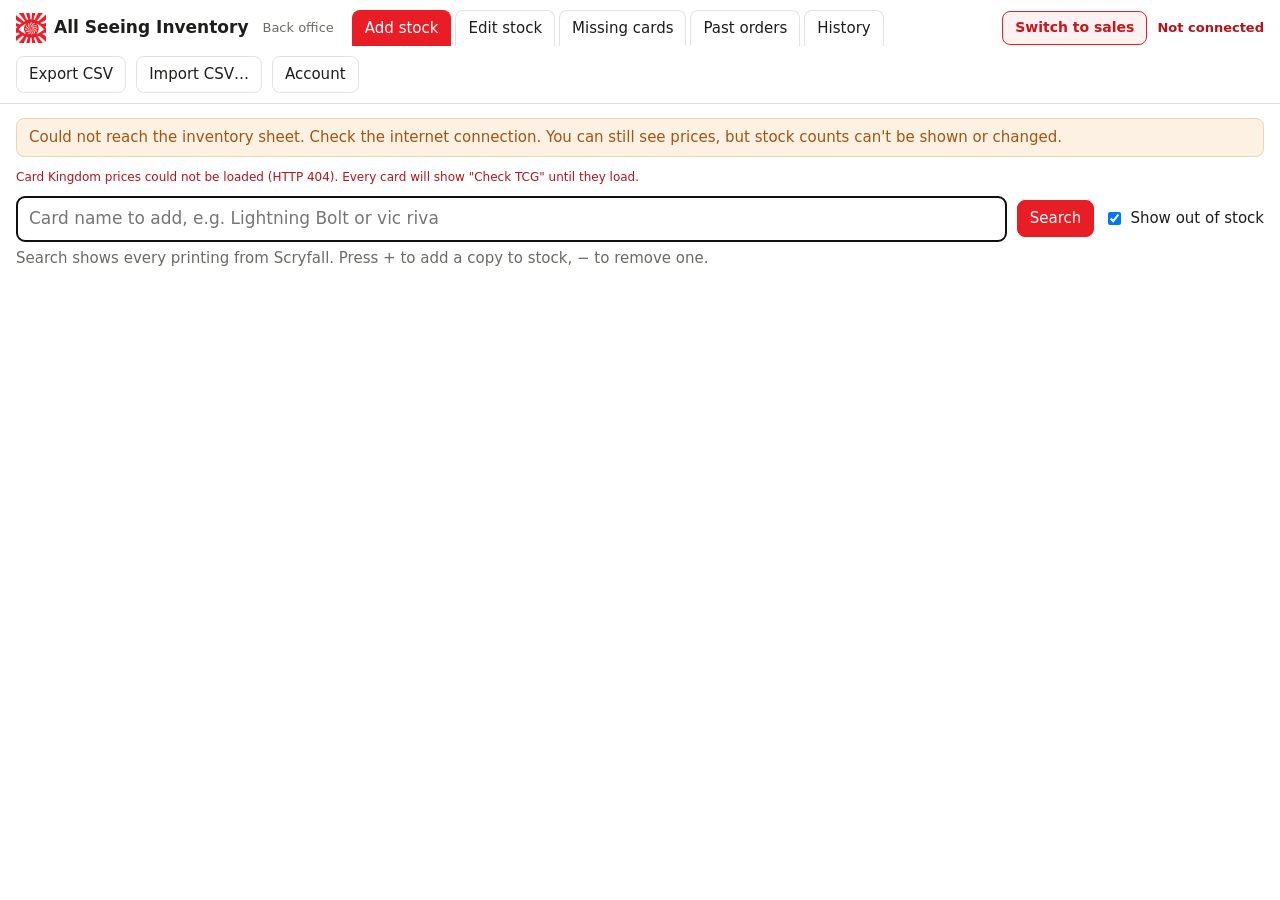
==== site/admin.html @ d8b7362a "Add files via upload" ====
<!DOCTYPE html>
<html lang="en">
<head>
<meta charset="utf-8">
<meta name="viewport" content="width=device-width, initial-scale=1">
<title>Back Office · All Seeing Inventory</title>
<meta name="robots" content="noindex">
<link rel="icon" href="logo.png">
<link rel="manifest" href="manifest.webmanifest">
<link rel="apple-touch-icon" href="icon-192.png">
<meta name="theme-color" content="#ffffff">
<link rel="stylesheet" href="app.css?v=20">
</head>
<body data-mode="admin">
<header>
  <div class="row">
    <h1 class="brand"><img src="logo.png" alt="">All Seeing Inventory <small>Back office</small></h1>
    <div class="tabs row" style="gap:4px">
      <button data-tab="add" class="on">Add stock</button>
      <button data-tab="stock">Edit stock</button>
      <button data-tab="missing">Missing cards</button>
      <button data-tab="orders">Past orders</button>
      <button data-tab="history">History</button>
    </div>
    <span class="spacer"></span>
    <a class="btn switch" href="./">Switch to sales</a>
    <span class="status" id="sync"></span>
    <button id="export" title="Download the whole inventory as a CSV backup">Export CSV</button>
    <label class="btn" title="Set each listed card's quantity to the file's value">Import CSV…<input type="file" id="importfile" accept=".csv,text/csv" hidden></label>
  </div>
</header>

<main>
  <div id="banner"></div>
  <p class="hint" id="cksummary" style="margin:0 0 10px">Loading Card Kingdom prices…</p>

  <section id="v-add">
    <div class="row">
      <input type="search" id="aq" class="big" placeholder="Card name to add, e.g. Lightning Bolt or vic riva" autocomplete="off" autofocus>
      <button id="go" class="primary">Search</button>
      <label class="chk"><input type="checkbox" id="oos" checked> Show out of stock</label>
    </div>
    <p class="note" id="searchnote">Search shows every printing from Scryfall. Press + to add a copy to stock, − to remove one.</p>
    <div class="grid" id="agrid"></div>
  </section>

  <section id="v-stock" hidden>
    <div class="row">
      <input type="search" id="sq" class="big" placeholder="Filter what's in stock, e.g. vic riva" autocomplete="off">
      <span class="muted" id="stockcount"></span>
    </div>
    <p class="note" id="stocknote"></p>
    <div class="grid" id="stockgrid"></div>
  </section>

  <section id="v-missing" hidden>
    <div class="row">
      <input type="search" id="mq" class="big" placeholder="Add a card we're missing, e.g. Lightning Bolt" autocomplete="off">
      <button id="madd" class="primary">Add to missing</button>
      <input type="search" id="mf" placeholder="Filter the list" autocomplete="off" aria-label="Filter missing cards">
    </div>
    <p class="note" id="missnote">Loading…</p>
    <div class="grid" id="missgrid"></div>
  </section>


  <section id="v-orders" hidden>
    <div class="eform">
      <label>From<input type="date" id="ofrom"></label>
      <label>To<input type="date" id="oto"></label>
      <label>Customer, staff or order #<input type="search" id="oq" placeholder="e.g. Jane, #12" size="18"></label>
      <label>Total at least $<input type="text" id="omin" inputmode="decimal" placeholder="any" size="6"></label>
      <label>Total at most $<input type="text" id="omax" inputmode="decimal" placeholder="any" size="6"></label>
      <label class="chk"><input type="checkbox" id="oshowrev" checked> Show reversed</label>
      <button id="ogo" class="primary">Search</button>
    </div>
    <div class="row" style="gap:6px;margin:-2px 0 8px">
      <span class="muted">Quick:</span>
      <button data-range="today">Today</button><button data-range="yesterday">Yesterday</button><button data-range="7">Last 7 days</button><button data-range="30">Last 30 days</button><button data-range="all">All time</button>
    </div>
    <p class="note" id="onote"></p>
    <div class="salesum" id="osum"></div>
    <div class="salelist" id="olist"></div>
  </section>

  <section id="v-history" hidden>
    <p class="note">Most recent 300 changes by anyone, newest first.</p>
    <div id="hist"></div>
  </section>
</main>
<div id="toast"></div>

<script src="config.js"></script>
<script src="boxes.js?v=17"></script>
<script src="app.js?v=21"></script>
<script src="account.js?v=18"></script>
<script>if ("serviceWorker" in navigator) navigator.serviceWorker.register("sw.js").catch(function () {});</script>
</body>
</html>
---- site/app.css ----
:root{
  /* white and red sampled from the All Seeing logo */
  --bg:#ffffff; --panel:#ffffff; --ink:#1d1d1b; --muted:#6b6a64; --line:#e4e2dc;
  --accent:#e91d25; --accent-dark:#c8141b; --accent-ink:#ffffff; --accent-soft:#fef1f1;
  --warn:#a4540f; --warn-bg:#fdf1e3; --bad:#b3141b;
}
/* every tile in a row is the same height; stock line and buttons sit at the bottom so they line up */
.tile .info{flex:1}
.tile .ctrls{margin-top:auto;display:flex;flex-direction:column;gap:6px}
.receipt .rorder{font-size:18px;font-weight:700}
.receipt .rorder .muted{font-size:13px;font-weight:500}
.instock-now{color:#1a7f37;font-weight:650;font-size:13px}
.tile:has(.instock-now){border-color:#1a7f37}
h1.brand{display:flex;align-items:center;gap:8px}
h1.brand img{width:30px;height:30px;display:block}
button.primary:hover:not(:disabled){background:var(--accent-dark);border-color:var(--accent-dark)}
*{box-sizing:border-box}
body{margin:0;background:var(--bg);color:var(--ink);font:15px/1.4 system-ui,-apple-system,"Segoe UI",Roboto,sans-serif}
header{position:sticky;top:0;z-index:5;background:var(--panel);border-bottom:1px solid var(--line);padding:10px 16px}
.row{display:flex;gap:10px;align-items:center;flex-wrap:wrap}
h1{font-size:17px;margin:0 8px 0 0}
.spacer{flex:1}
input[type=text],input[type=search]{font:inherit;padding:8px 10px;border:1px solid var(--line);border-radius:8px;background:#fff;min-width:0}
input.big{flex:1;min-width:220px;font-size:17px;padding:10px 12px}
button,.btn{font:inherit;border:1px solid var(--line);background:#fff;border-radius:8px;padding:7px 12px;cursor:pointer;color:var(--ink)}
button:hover,.btn:hover{border-color:#bdbab0}
button.primary{background:var(--accent);color:var(--accent-ink);border-color:var(--accent)}
.tabs button{border-radius:8px 8px 0 0;border-bottom:none}
.tabs button.on{background:var(--accent);color:#fff;border-color:var(--accent)}
label.chk{display:flex;gap:6px;align-items:center;user-select:none;cursor:pointer}
main{padding:14px 16px 60px;max-width:1500px;margin:0 auto}
.note{color:var(--muted);margin:6px 0 12px}
.banner{background:var(--warn-bg);color:var(--warn);border:1px solid #f0d3ae;border-radius:8px;padding:8px 12px;margin:0 0 12px}
.grid{display:grid;grid-template-columns:repeat(auto-fill,minmax(200px,1fr));gap:14px}
.tile{background:var(--panel);border:1px solid var(--line);border-radius:12px;overflow:hidden;display:flex;flex-direction:column}
.tile.oos{opacity:.6}
.imgwrap{position:relative;background:#ddd;aspect-ratio:488/680}
.imgwrap img{width:100%;height:100%;display:block;object-fit:cover}
.badge{position:absolute;top:8px;left:8px;font-size:12px;font-weight:600;padding:2px 8px;border-radius:99px;color:#fff;background:linear-gradient(135deg,#7b5cff,#17b3d4,#f2a93b)}
.badge.etched{background:#5b4a2e}
.info{padding:10px;display:flex;flex-direction:column;gap:6px}
.name{font-weight:600}
.sub{color:var(--muted);font-size:13px}
.price{display:flex;flex-direction:column;gap:4px}
.amt{font-size:22px;font-weight:650;letter-spacing:-.01em}
.amt a{color:inherit;text-decoration:none}
.amt a:hover{text-decoration:underline}
.tcg a{color:var(--warn);font-weight:600}
.hint{font-size:12px;color:var(--muted)}
.conds{display:flex;gap:4px}
.conds button{padding:2px 8px;font-size:12px;border-radius:6px}
.conds button.on{background:var(--ink);color:#fff;border-color:var(--ink)}
.qty{display:flex;align-items:center;gap:10px;margin-top:2px}
.qty .n{min-width:28px;text-align:center;font-weight:650;font-size:17px}
.qty button{width:34px;height:34px;padding:0;font-size:18px;line-height:1}
.oostag{font-size:12px;color:var(--bad);font-weight:600}
table{border-collapse:collapse;width:100%;background:var(--panel);border:1px solid var(--line);border-radius:8px;overflow:hidden}
th,td{text-align:left;padding:6px 10px;border-bottom:1px solid var(--line);font-size:14px}
th{background:var(--accent-soft)}
#toast{position:fixed;left:50%;bottom:22px;transform:translateX(-50%);background:var(--ink);color:#fff;padding:9px 16px;border-radius:99px;opacity:0;pointer-events:none;transition:opacity .2s;z-index:20;max-width:90vw}
#toast.show{opacity:1}
.status{font-size:13px;color:var(--muted)}
.status.bad{color:var(--bad);font-weight:600}
.tile.busy .qty .n{opacity:.5}
details.ck{margin:0 0 12px;background:var(--panel);border:1px solid var(--line);border-radius:8px;padding:8px 12px}
details.ck summary{cursor:pointer}
details.ck .row{margin-top:8px}
.muted{color:var(--muted)}
.err{color:var(--bad)}
/* cart */
.searchwrap{display:grid;grid-template-columns:minmax(0,1fr) 370px;gap:16px;align-items:start}
@media (max-width:900px){.searchwrap{grid-template-columns:1fr}}
aside.cart{position:sticky;top:66px;background:var(--panel);border:1px solid var(--line);border-radius:12px;padding:12px 14px;max-height:calc(100vh - 80px);overflow:auto}
@media (max-width:900px){aside.cart{position:static;max-height:none}}
.cart h2{font-size:17px;margin:0 0 6px;display:flex;justify-content:space-between;align-items:center}
.cart h2 button{font-size:12px;padding:3px 8px}
.cline{padding:8px 0;border-bottom:1px solid var(--line);display:flex;flex-direction:column;gap:4px}
.cline .top{display:flex;justify-content:space-between;gap:8px}
.cline .ctl{display:flex;gap:6px;align-items:center;flex-wrap:wrap}
.cline .ctl button{width:28px;height:28px;padding:0;line-height:1}
.cline .ctl .n{min-width:20px;text-align:center;font-weight:650}
.cline input.pr{width:78px;text-align:right;padding:4px 6px}
.cline .lt{margin-left:auto;font-weight:650}
.cline .warn{color:var(--bad);font-size:12px;font-weight:600}
.cline .rm{border:none;background:none;color:var(--muted);font-size:18px;padding:0 4px;width:auto;height:auto}
.total{display:flex;justify-content:space-between;align-items:baseline;font-size:22px;font-weight:700;margin:10px 0 8px}
button.sell{width:100%;font-size:17px;padding:12px;font-weight:650}
button:disabled{opacity:.5;cursor:default}
.receipt{margin-top:16px;border:2px solid var(--accent);border-radius:10px;padding:10px 12px;background:var(--accent-soft)}
.receipt .rhead{font-size:13px;color:var(--muted)}
.receipt .rtotal{font-size:30px;font-weight:750;color:var(--accent);margin:2px 0 6px}
.receipt ul{margin:0;padding:0 0 0 0;list-style:none;font-size:14px}
.receipt li{display:flex;justify-content:space-between;gap:8px;padding:2px 0}
.receipt .short{color:var(--bad);font-size:12px}
details.sales{margin-top:12px}
details.sales summary{cursor:pointer;color:var(--muted)}
details.sale{border-top:1px solid var(--line);padding:6px 0}
details.sale summary{display:flex;justify-content:space-between;color:var(--ink)}
.stockline{font-size:13px;color:var(--muted)}
.incart{color:var(--accent);font-weight:600}
button.addcart{width:100%;font-weight:600;margin-top:2px}
/* sales tab + back office */
.salesum{display:flex;gap:18px;align-items:baseline;flex-wrap:wrap;margin:0 0 12px}
.salesum b{font-size:22px}
.salelist{display:grid;grid-template-columns:repeat(auto-fill,minmax(320px,1fr));gap:12px}
.salelist .receipt{margin-top:0;border-width:1px;background:var(--panel)}
.receipt .more{margin-top:8px;font-size:13px}
.receipt .more a{color:var(--accent);cursor:pointer;text-decoration:underline}
h1 small{font-weight:500;color:var(--muted);font-size:13px;margin-left:6px}
a.back{color:var(--accent);font-size:14px}
.qty.cartstep{gap:8px}
/* email orders (back office) */
.eform{display:flex;flex-wrap:wrap;gap:10px 16px;align-items:flex-end;margin-bottom:10px}
.eform label:not(.chk){display:flex;flex-direction:column;gap:3px;font-size:12px;color:var(--muted)}
.eform label.grow{flex:1;min-width:200px}
.eform label.chk{padding-bottom:8px}
#elist{display:block;width:100%;box-sizing:border-box;font:inherit;padding:8px 10px;border:1px solid var(--line);border-radius:8px;resize:vertical}
.legend{display:flex;flex-wrap:wrap;gap:6px 16px;align-items:center;font-size:13px;margin:4px 0 8px}
.legend .sw{display:inline-block;width:14px;height:14px;border-radius:3px;vertical-align:-2px;margin-right:5px;border:1px solid rgba(0,0,0,.15)}
.sw.orange{background:#ffd9a8}.sw.red{background:#f9c9c9}.sw.blue{background:#c9deff}
.etabwrap{overflow-x:auto}
.etab td{vertical-align:middle}
.etab tr.orange td{background:#ffe9cc}
.etab tr.red td{background:#fbdcdc}
.etab tr.blue td{background:#e1ecff}
.etab tr.blue .flag{color:#1b4fb0}
.etab .ename{font-weight:600}
.etab input.eq{width:44px;text-align:center}
.etab input.ep{width:64px}
.etab input.en{width:180px}
.etab select{font:inherit;padding:5px 6px;border:1px solid var(--line);border-radius:7px;max-width:340px;background:#fff}
.etab .flag{font-size:12px;font-weight:600}
.etab tr.orange .flag{color:#a85300}
.etab tr.red .flag{color:var(--bad)}
.etab .tot{text-align:right;white-space:nowrap}
.etab .erm{border:none;background:none;color:var(--muted);font-size:18px;padding:0 4px}
.efoot{display:flex;flex-wrap:wrap;gap:10px 18px;align-items:center;justify-content:flex-end;margin:12px 0 30px}
.efoot .big{font-size:22px;font-weight:750}
.modal{position:fixed;inset:0;z-index:50;background:rgba(0,0,0,.4);display:flex;align-items:center;justify-content:center;padding:16px}
.modal[hidden]{display:none}
.modal .box{background:var(--panel);border-radius:12px;padding:18px 20px;max-width:420px;width:100%;box-shadow:0 10px 30px rgba(0,0,0,.3)}
.modal .box h2{margin:0 0 6px;font-size:20px}
.modal .box .row{justify-content:flex-end;margin-top:14px}
/* past orders (back office) */
.eform input[type=date]{font:inherit;padding:7px 8px;border:1px solid var(--line);border-radius:8px;background:#fff}
.ord{border:1px solid var(--line);border-radius:10px;background:var(--panel);margin:0 0 8px}
.ord.rev{opacity:.65;background:#f6f5f2}
.ord summary{display:flex;flex-wrap:wrap;gap:4px 14px;align-items:center;padding:9px 12px;cursor:pointer;list-style:none}
.ord summary::-webkit-details-marker{display:none}
.ord .onum{font-weight:750;min-width:46px}
.ord .otot{font-weight:750;margin-left:auto;font-size:16px}
.ord .otag{font-size:12px;font-weight:650;border-radius:99px;padding:2px 8px;background:var(--accent-soft);color:var(--accent-dark)}
.ord .otag.email{background:#eef3ff;color:#2b4fb3}
.ord .otag.done{background:#ececec;color:#555}
.ord .obody{padding:2px 12px 10px;border-top:1px solid var(--line)}
.ord .obody ul{list-style:none;margin:8px 0;padding:0;font-size:14px}
.ord .obody li{display:flex;justify-content:space-between;gap:10px;padding:2px 0}
.ord .obody .row{justify-content:flex-end}
/* past orders as receipt cards (same look as the old Sales tab), on both screens */
.receipt .otag{font-size:12px;font-weight:650;border-radius:99px;padding:2px 8px;background:#fff;color:var(--accent-dark);border:1px solid var(--accent-soft);vertical-align:2px;margin-left:6px}
.receipt .otag.email{background:#eef3ff;color:#2b4fb3;border-color:#dfe7fb}
.receipt .rfoot{display:flex;justify-content:space-between;align-items:center;gap:8px;margin-top:10px;flex-wrap:wrap}
.receipt .rfoot button{font-size:13px;padding:5px 10px}
.receipt .rnoprice{font-size:15px;font-weight:500;color:var(--muted)}
.salelist .receipt.rev{background:#f6f5f2;opacity:.7}
.receipt .revtag{font-size:12px;font-weight:650;color:#555;background:#ececec;border-radius:99px;padding:2px 8px}
/* switch between the sales screen and the back office */
a.btn.switch{display:inline-flex;align-items:center;gap:6px;text-decoration:none;font-weight:650;color:var(--accent-dark);border-color:var(--accent);background:var(--accent-soft);font-size:14px;padding:6px 12px}
a.btn.switch:hover{background:var(--accent);color:#fff}
/* sales screen: ⋯ menu on each card */
.stockline{display:flex;align-items:center;justify-content:space-between;gap:6px}
.tmenu{padding:0 7px;line-height:20px;font-size:16px;font-weight:700;color:var(--muted);border-radius:7px;min-width:28px}
.tmenu:hover{border-color:var(--accent);color:var(--accent)}
#tilemenu{position:fixed;z-index:40;display:flex;flex-direction:column;min-width:200px;padding:4px;background:var(--panel);border:1px solid var(--line);border-radius:10px;box-shadow:0 8px 24px rgba(0,0,0,.18)}
#tilemenu button{border:none;text-align:left;padding:9px 12px;border-radius:7px;background:none}
#tilemenu button:hover:not(:disabled),#tilemenu button:focus-visible{background:var(--accent-soft);color:var(--accent-dark)}
#tilemenu button:disabled{opacity:.45;cursor:default}
/* green notices, bottom right */
#notices{position:fixed;right:16px;bottom:16px;z-index:60;display:flex;flex-direction:column;gap:8px;align-items:flex-end;pointer-events:none}
.notice{display:flex;align-items:center;gap:8px;max-width:min(360px,calc(100vw - 32px));padding:10px 14px;border-radius:10px;background:#1f8a3b;color:#fff;font-weight:600;font-size:14px;box-shadow:0 6px 18px rgba(0,0,0,.2);transform:translateX(calc(100% + 24px));opacity:0;transition:transform .3s ease,opacity .3s ease}
.notice.in{transform:none;opacity:1}
.notice .ck{display:inline-flex;align-items:center;justify-content:center;width:20px;height:20px;border-radius:50%;background:rgba(255,255,255,.22);font-size:13px}
@media (prefers-reduced-motion:reduce){.notice{transition:opacity .2s;transform:none}}

.boxtag{font-weight:700;color:#2a6b4d}
td.box{font-weight:700;white-space:nowrap;color:#2a6b4d}
.casetag{background:#b4410f;color:#fff;border-radius:4px;padding:0 6px;font-size:11px;font-weight:700;margin-left:6px;white-space:nowrap}
.casetag:empty{display:none}

.signin label{display:flex;flex-direction:column;gap:3px;margin:8px 0;font-size:13px;color:var(--muted,#6b6a64)}
.signin input{font:inherit;padding:8px 10px;border:1px solid #e4e2dc;border-radius:8px;color:#1d1d1b}
#signin{background:rgba(245,244,240,.98)}
.modal details summary{cursor:pointer}
.modal .box{max-height:92vh;overflow:auto}
/* customer emails (Gmail label "lists") */
.inbox{border:1px solid var(--line);border-radius:10px;margin-bottom:12px;overflow:hidden}
.ihead{display:flex;flex-wrap:wrap;gap:8px 12px;align-items:center;padding:8px 12px;background:var(--accent-soft)}
.irow{display:flex;flex-wrap:wrap;justify-content:space-between;gap:8px;align-items:center;padding:8px 12px;border-top:1px solid var(--line)}
.irow.cur{background:#fff8e6}
.irow .imain{flex:1;min-width:240px;font-size:13px;line-height:1.5}
.irow .iact{display:flex;gap:8px;align-items:center}
.chip{display:inline-block;font-size:12px;font-weight:650;padding:1px 8px;border-radius:99px}
.chip.ok{background:#dff3e4;color:#1a7f37}.chip.need{background:var(--warn-bg);color:var(--warn)}.chip.err{background:#f9c9c9;color:var(--bad)}
.inbox .note{margin:8px 12px}
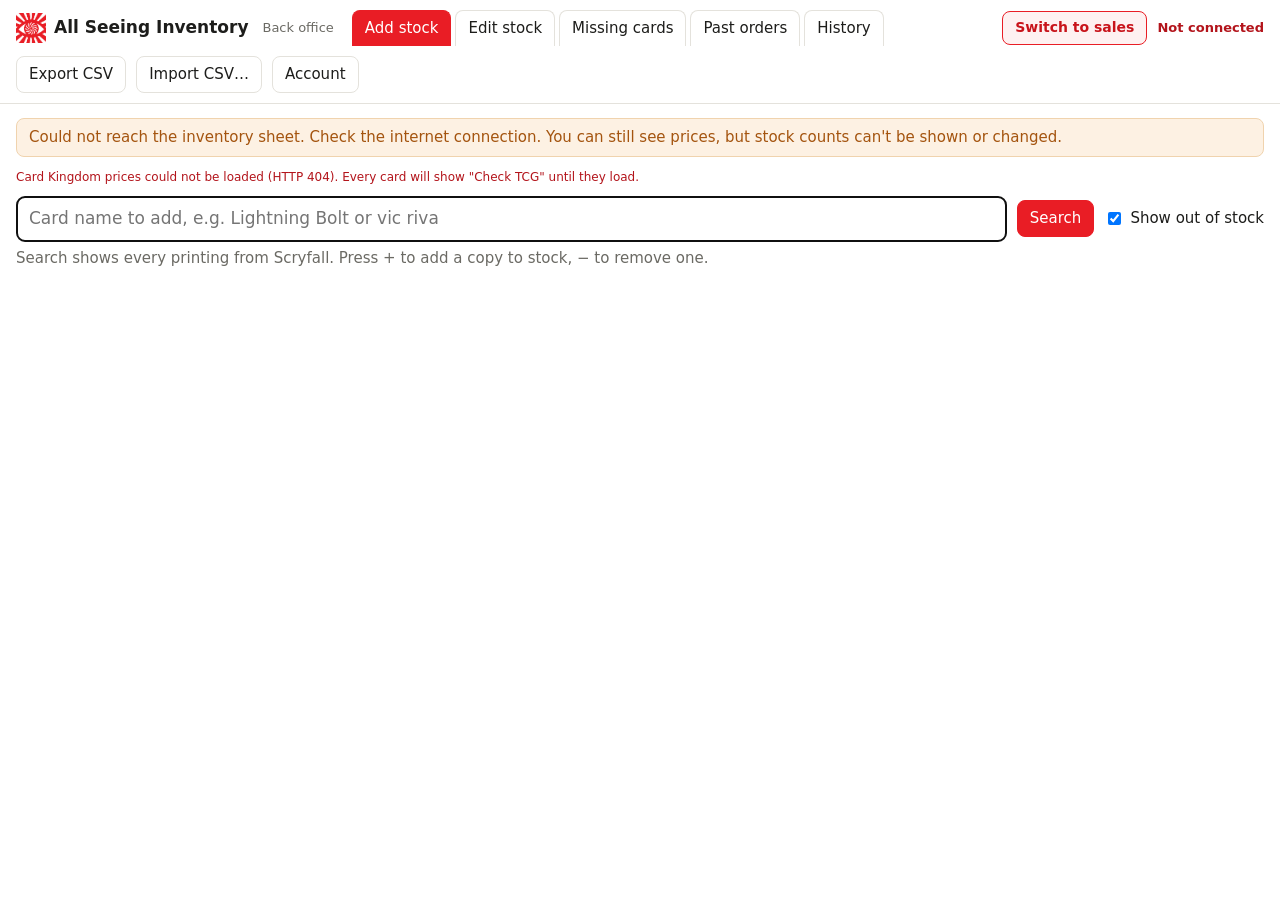
==== commit d240e656: "Add files via upload" ====
--- a/site/admin.html
+++ b/site/admin.html
@@ -92,7 +92,7 @@
 
 <script src="config.js"></script>
 <script src="boxes.js?v=17"></script>
-<script src="app.js?v=21"></script>
+<script src="app.js?v=22"></script>
 <script src="account.js?v=18"></script>
 <script>if ("serviceWorker" in navigator) navigator.serviceWorker.register("sw.js").catch(function () {});</script>
 </body>
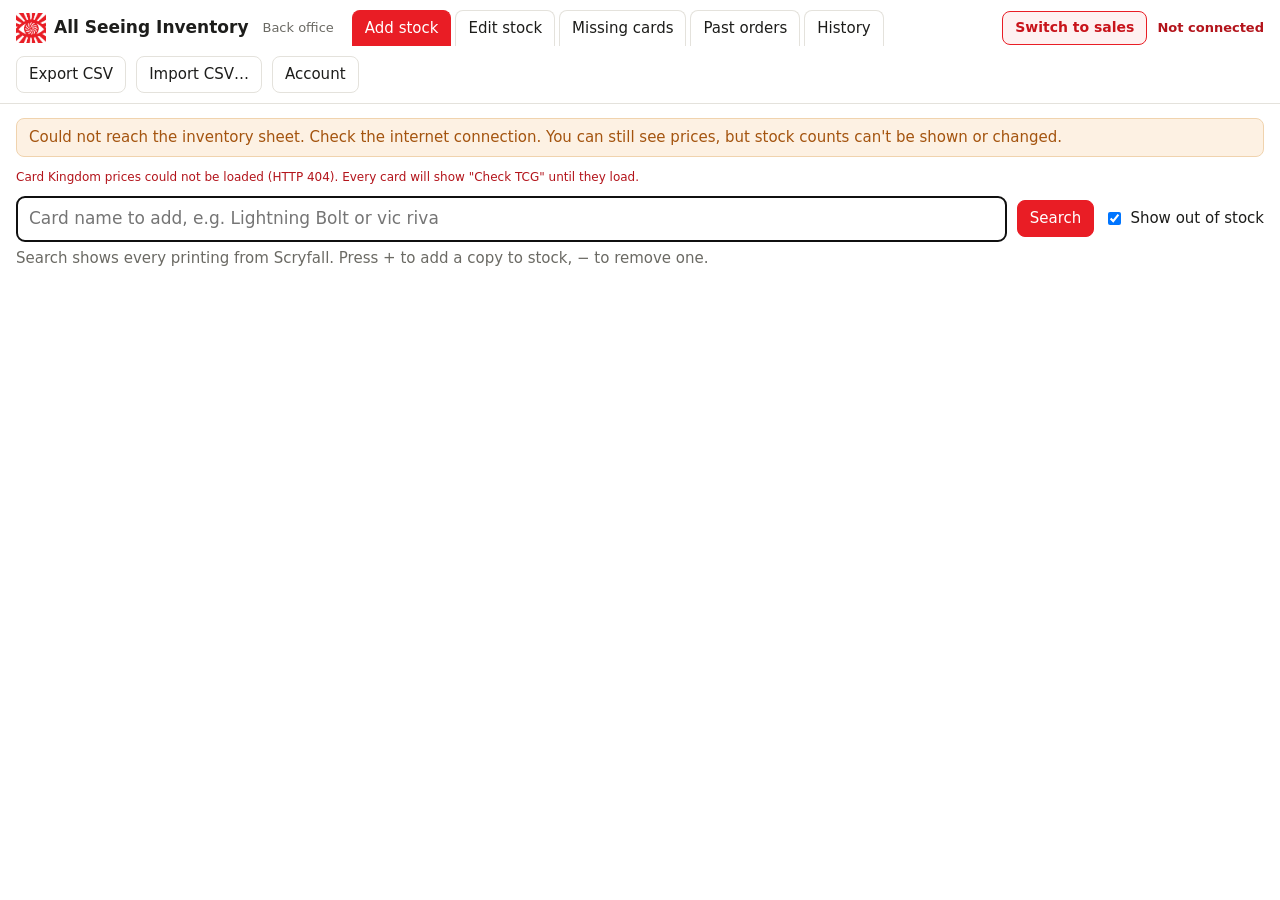
==== commit 84f6150e: "Add files via upload" ====
--- a/site/admin.html
+++ b/site/admin.html
@@ -92,7 +92,7 @@
 
 <script src="config.js"></script>
 <script src="boxes.js?v=17"></script>
-<script src="app.js?v=22"></script>
+<script src="app.js?v=23"></script>
 <script src="account.js?v=18"></script>
 <script>if ("serviceWorker" in navigator) navigator.serviceWorker.register("sw.js").catch(function () {});</script>
 </body>
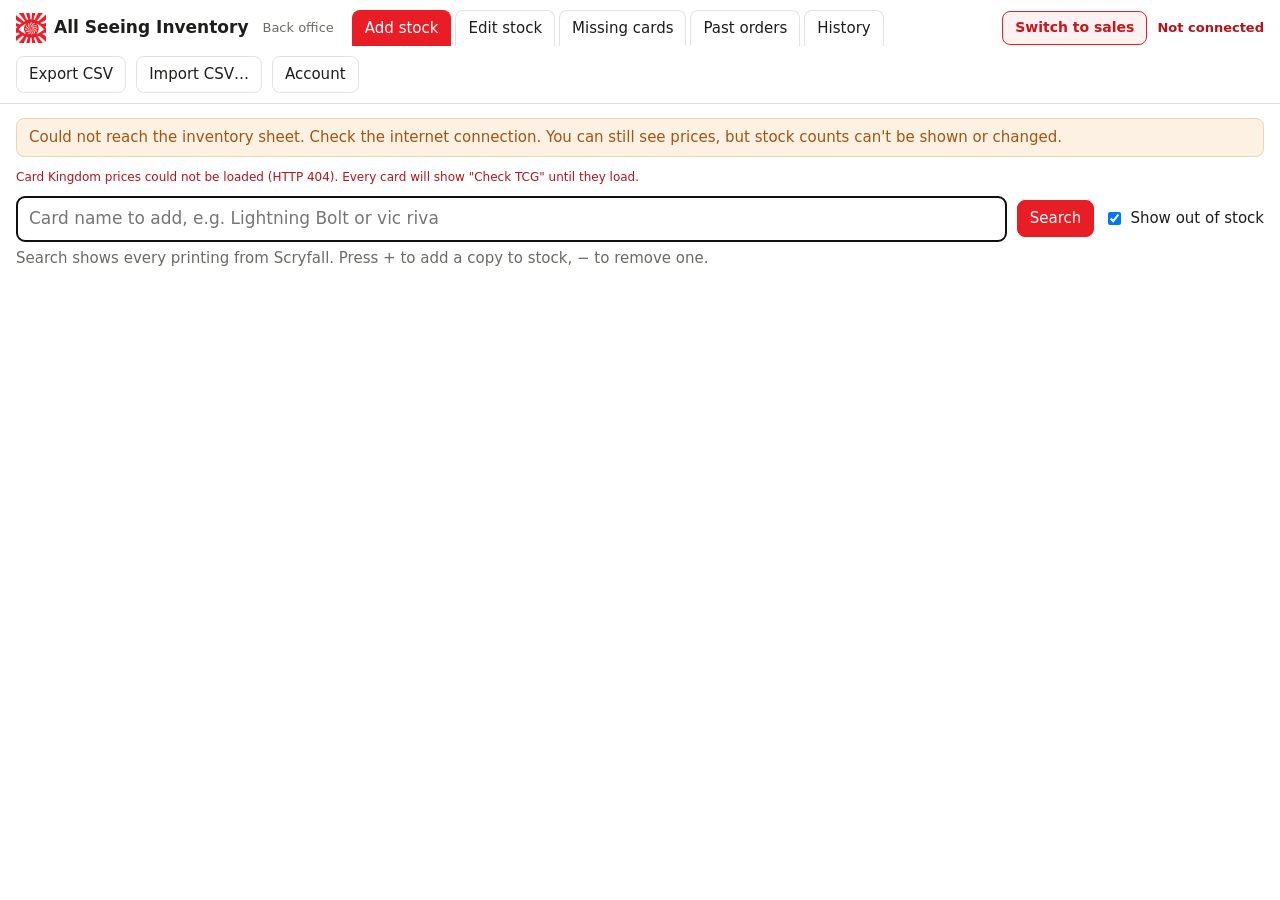
==== commit 2fbb18b1: "Add files via upload" ====
--- a/site/admin.html
+++ b/site/admin.html
@@ -92,7 +92,7 @@
 
 <script src="config.js"></script>
 <script src="boxes.js?v=17"></script>
-<script src="app.js?v=23"></script>
+<script src="app.js?v=25"></script>
 <script src="account.js?v=18"></script>
 <script>if ("serviceWorker" in navigator) navigator.serviceWorker.register("sw.js").catch(function () {});</script>
 </body>
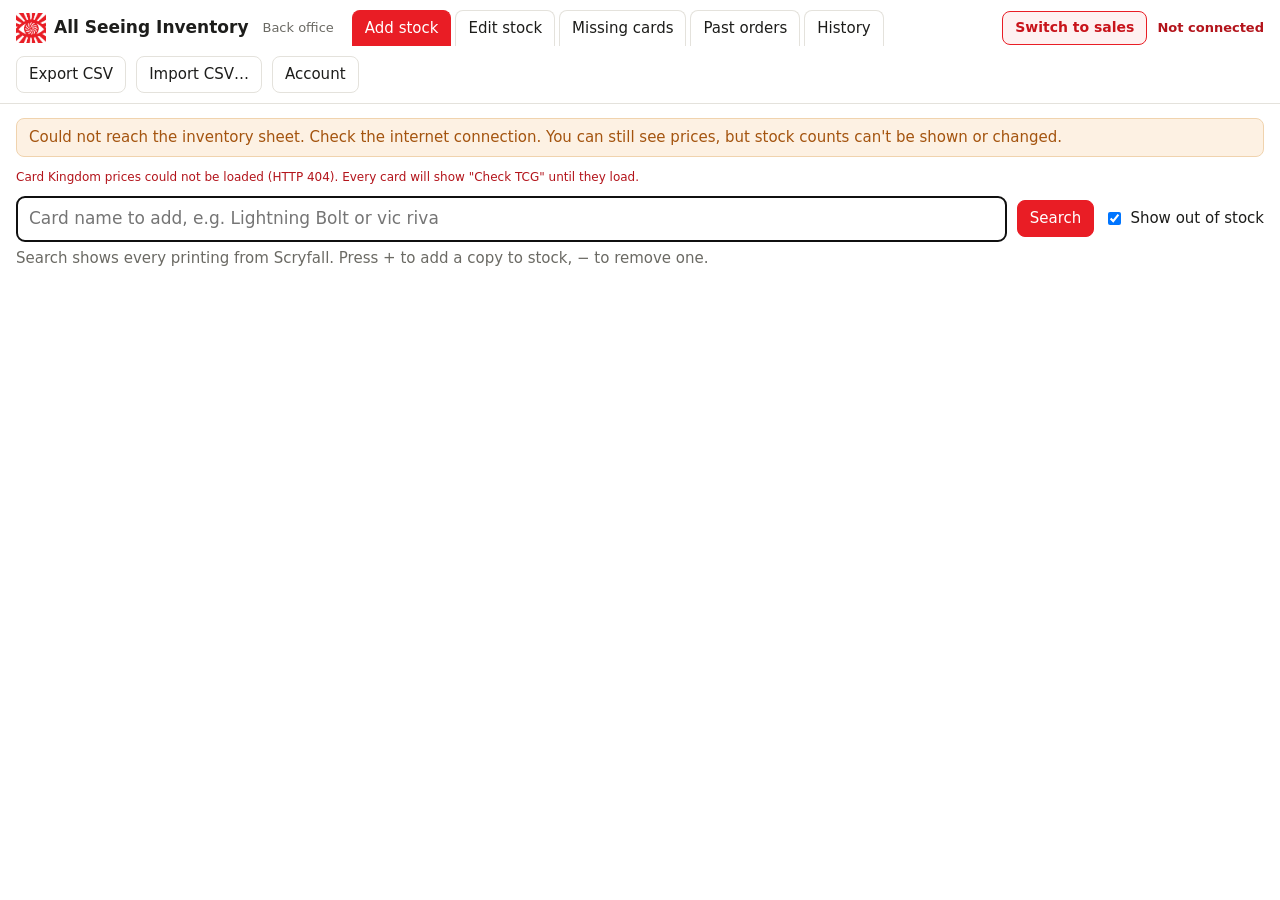
==== commit 4c9fe4ac: "Add files via upload" ====
--- a/site/admin.html
+++ b/site/admin.html
@@ -9,7 +9,7 @@
 <link rel="manifest" href="manifest.webmanifest">
 <link rel="apple-touch-icon" href="icon-192.png">
 <meta name="theme-color" content="#ffffff">
-<link rel="stylesheet" href="app.css?v=20">
+<link rel="stylesheet" href="app.css?v=21">
 </head>
 <body data-mode="admin">
 <header>
@@ -92,7 +92,7 @@
 
 <script src="config.js"></script>
 <script src="boxes.js?v=17"></script>
-<script src="app.js?v=25"></script>
+<script src="app.js?v=28"></script>
 <script src="account.js?v=18"></script>
 <script>if ("serviceWorker" in navigator) navigator.serviceWorker.register("sw.js").catch(function () {});</script>
 </body>
--- a/site/app.css
+++ b/site/app.css
@@ -202,3 +202,4 @@
 .chip{display:inline-block;font-size:12px;font-weight:650;padding:1px 8px;border-radius:99px}
 .chip.ok{background:#dff3e4;color:#1a7f37}.chip.need{background:var(--warn-bg);color:var(--warn)}.chip.err{background:#f9c9c9;color:var(--bad)}
 .inbox .note{margin:8px 12px}
+.etab td.cnote{font-size:13px;max-width:260px;color:#1d1d1b}
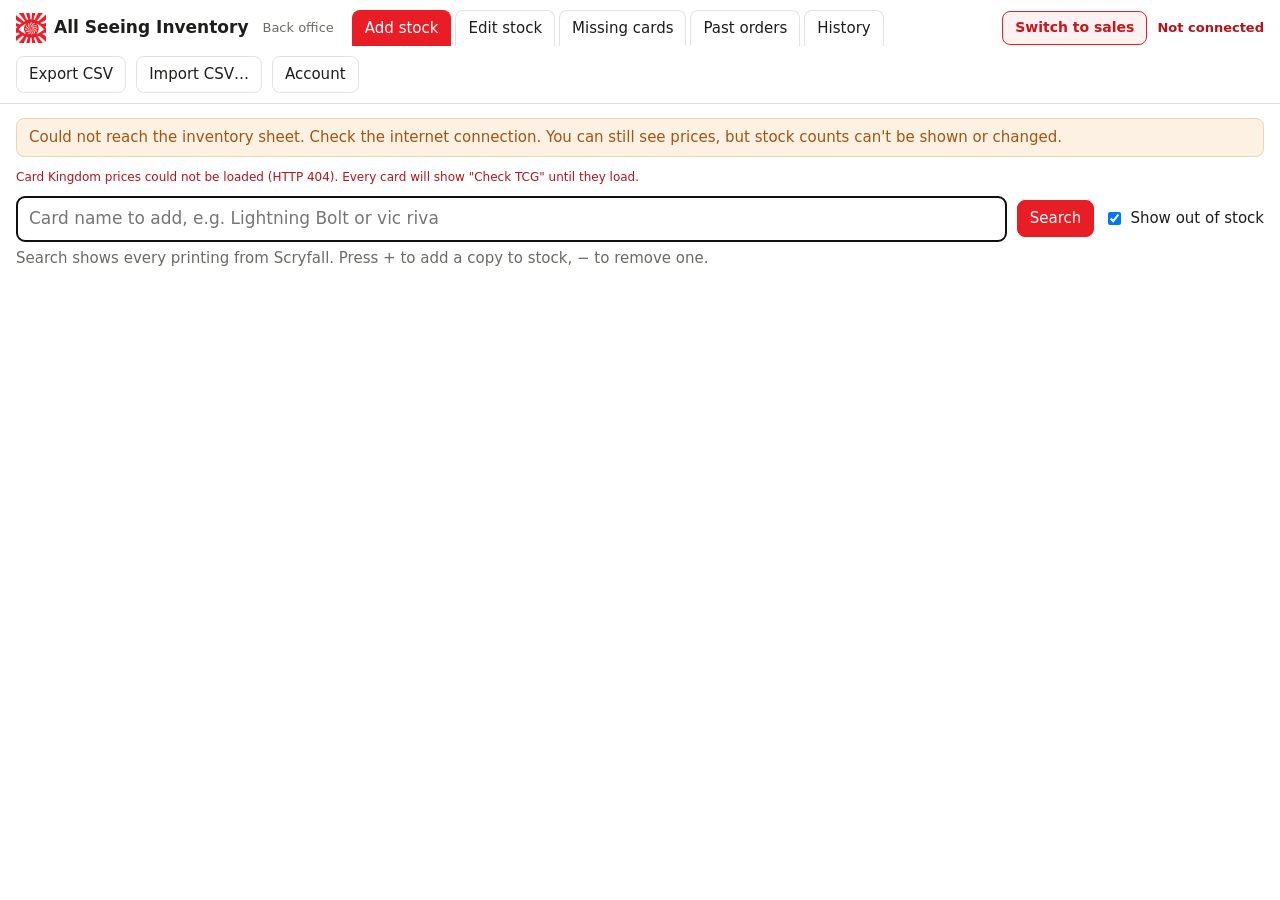
==== commit 59db0a73: "Add files via upload" ====
--- a/site/admin.html
+++ b/site/admin.html
@@ -92,7 +92,7 @@
 
 <script src="config.js"></script>
 <script src="boxes.js?v=17"></script>
-<script src="app.js?v=28"></script>
+<script src="app.js?v=34"></script>
 <script src="account.js?v=18"></script>
 <script>if ("serviceWorker" in navigator) navigator.serviceWorker.register("sw.js").catch(function () {});</script>
 </body>
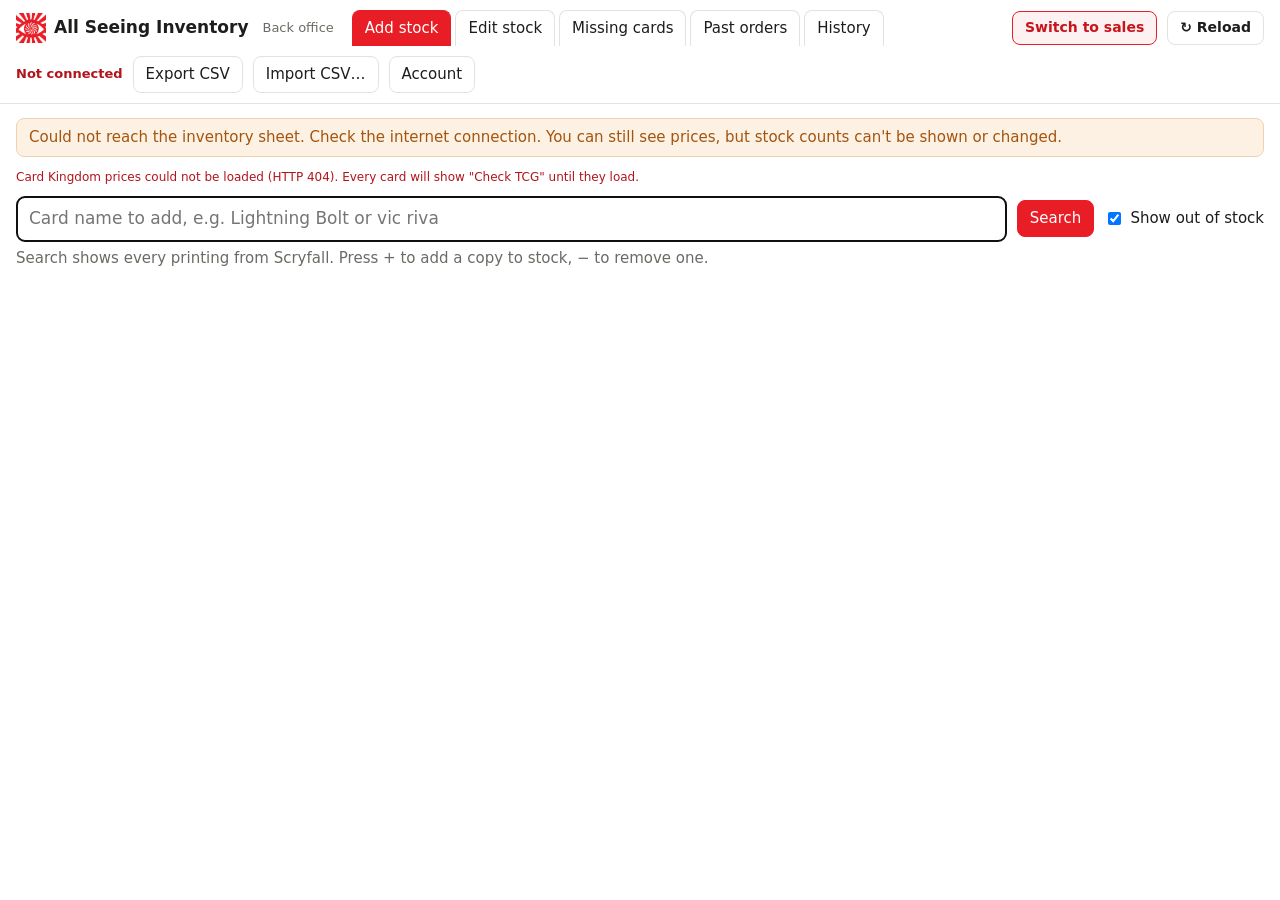
==== commit 4b37318d: "Add files via upload" ====
--- a/site/admin.html
+++ b/site/admin.html
@@ -9,7 +9,7 @@
 <link rel="manifest" href="manifest.webmanifest">
 <link rel="apple-touch-icon" href="icon-192.png">
 <meta name="theme-color" content="#ffffff">
-<link rel="stylesheet" href="app.css?v=21">
+<link rel="stylesheet" href="app.css?v=22">
 </head>
 <body data-mode="admin">
 <header>
@@ -24,6 +24,7 @@
     </div>
     <span class="spacer"></span>
     <a class="btn switch" href="./">Switch to sales</a>
+    <button type="button" id="reloadbtn" class="reload" title="Reload the app and get the latest version">↻ Reload</button>
     <span class="status" id="sync"></span>
     <button id="export" title="Download the whole inventory as a CSV backup">Export CSV</button>
     <label class="btn" title="Set each listed card's quantity to the file's value">Import CSV…<input type="file" id="importfile" accept=".csv,text/csv" hidden></label>
@@ -92,7 +93,7 @@
 
 <script src="config.js"></script>
 <script src="boxes.js?v=17"></script>
-<script src="app.js?v=34"></script>
+<script src="app.js?v=35"></script>
 <script src="account.js?v=18"></script>
 <script>if ("serviceWorker" in navigator) navigator.serviceWorker.register("sw.js").catch(function () {});</script>
 </body>
--- a/site/app.css
+++ b/site/app.css
@@ -60,6 +60,7 @@
 #toast{position:fixed;left:50%;bottom:22px;transform:translateX(-50%);background:var(--ink);color:#fff;padding:9px 16px;border-radius:99px;opacity:0;pointer-events:none;transition:opacity .2s;z-index:20;max-width:90vw}
 #toast.show{opacity:1}
 .status{font-size:13px;color:var(--muted)}
+button.reload{font-size:14px;padding:6px 12px;font-weight:600}
 .status.bad{color:var(--bad);font-weight:600}
 .tile.busy .qty .n{opacity:.5}
 details.ck{margin:0 0 12px;background:var(--panel);border:1px solid var(--line);border-radius:8px;padding:8px 12px}
